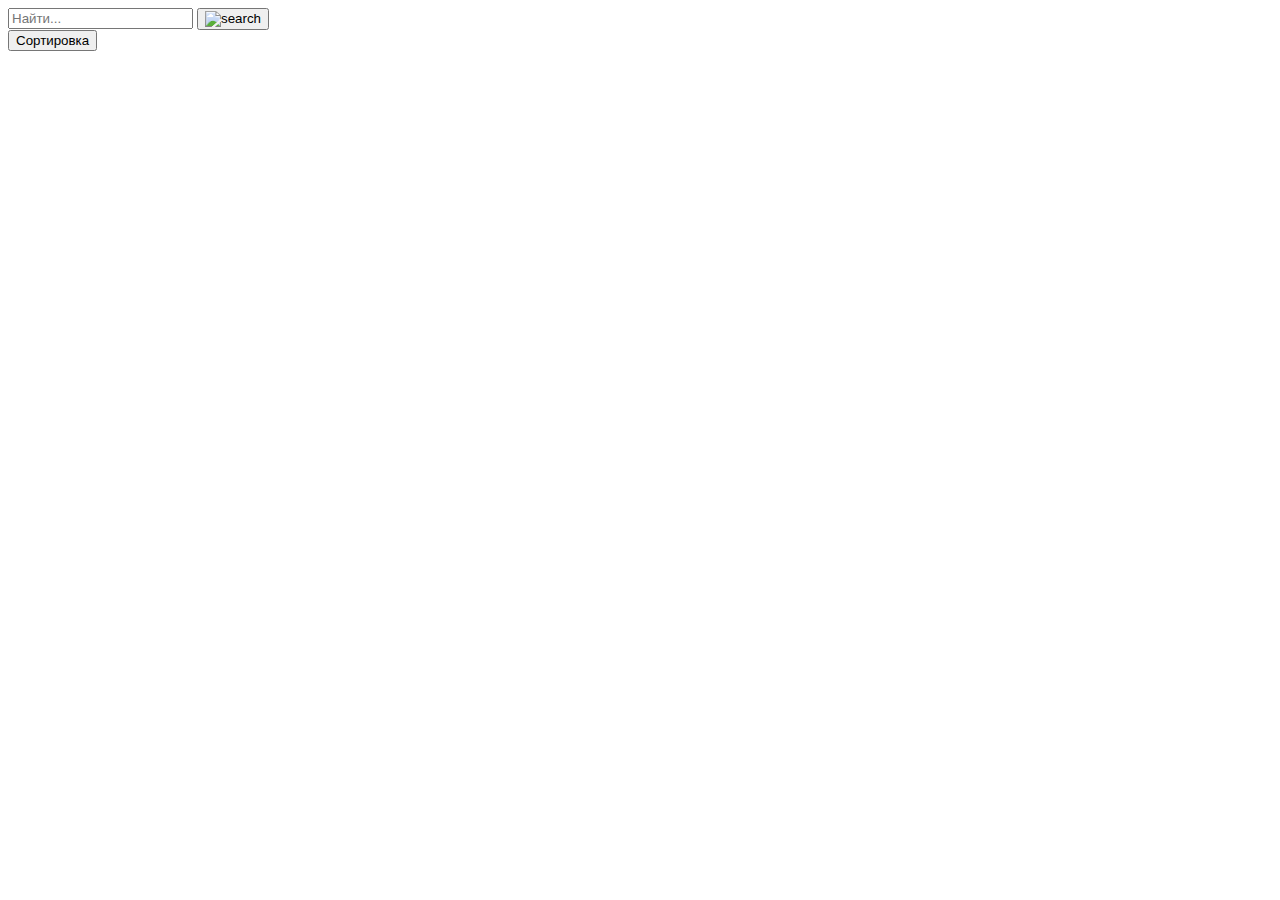
==== index.html @ 41de5435 "Add files via upload" ====
<!DOCTYPE html>
<html lang="en">
  <head>
    <meta charset="UTF-8" />
    <meta name="viewport" content="width=device-width, initial-scale=1.0">
    <meta http-equiv="X-UA-Compatible" content="ie=edge" />
    <link rel="icon" href="./assets/icons/favicon.png">
    <link rel="stylesheet" href="./styles/main.css" />
  </head>
  <body>

    <div class="wrapper">
      <div class="container">
        <div class="search-filter">
          <div class="search">
            <input type="text" class="search_input" placeholder="Найти..."/>
            <button class="search_button">
              <img src="./img/лупа.png" alt="search" />
            </button>
          </div>
          <button class="filtered">
            <span class="filtered_title">Сортировка</span>
          </button>
        </div>
        <ul class="items-list"></ul>
      </div>
    </div>

    <script src="./node.js"></script>
  </body>
</html>
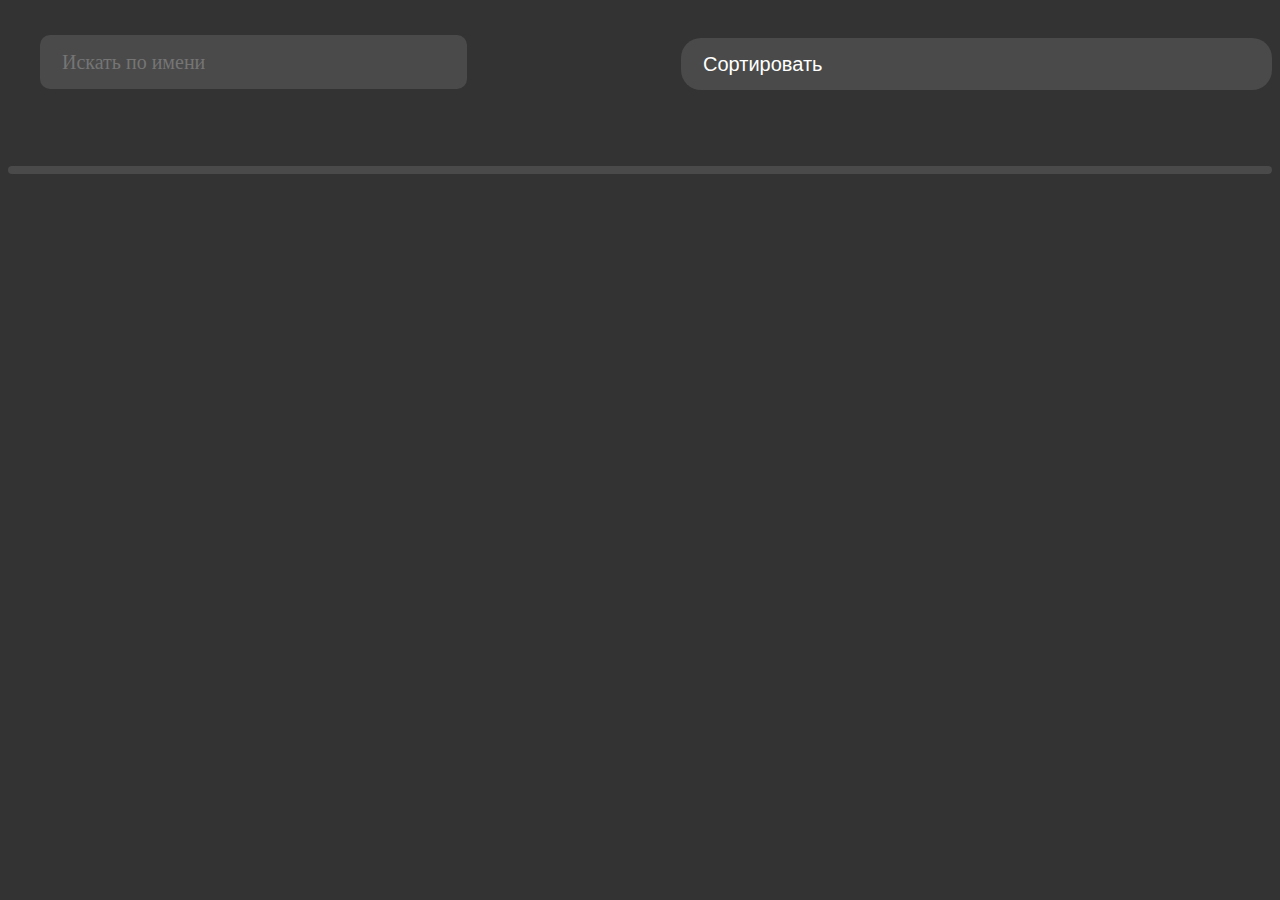
==== commit 266b96da: "Add files via upload" ====
--- a/index.html
+++ b/index.html
@@ -6,26 +6,33 @@
     <meta http-equiv="X-UA-Compatible" content="ie=edge" />
     <link rel="icon" href="./assets/icons/favicon.png">
     <link rel="stylesheet" href="./styles/main.css" />
+    <title>мэйн</title>
   </head>
   <body>
 
     <div class="wrapper">
       <div class="container">
-        <div class="search-filter">
-          <div class="search">
-            <input type="text" class="search_input" placeholder="Найти..."/>
-            <button class="search_button">
-              <img src="./img/лупа.png" alt="search" />
-            </button>
+          <div class="search-filter">
+              <div class="search">
+                  <input type="text" class="search_input" id="username" placeholder="Искать по имени"/>
+              </div>
+              <div class="sort_class">
+                  <button class="filtered">
+                      <span class="filtered_title">Сортировать</span>
+                  </button>
+                  <ul class="sort-list-hide sort-list" id="sort-list">
+                      <li class="sort-item" id="sortAtoZ">Сортировать A-Z</li>
+                      <li class="sort-item" id="sortLength">Сортировать по длине ↓</li>
+                  </ul>
+              </div>
           </div>
-          <button class="filtered">
-            <span class="filtered_title">Сортировка</span>
-          </button>
-        </div>
-        <ul class="items-list"></ul>
+          <ul class="items-list"></ul>
       </div>
-    </div>
+  
+  </div>
+  
+<script src="./js/node.js"></script>
+</body>
+</html>
 
-    <script src="./node.js"></script>
-  </body>
-</html>+
--- a/styles/main.css
+++ b/styles/main.css
@@ -0,0 +1,171 @@
+body {
+  background-color: #333333;
+}
+
+.wrapper {
+  display: flex;
+  flex-direction: column;
+}
+.container {
+  max-width: 1728px;
+  margin: 0 auto;
+  width: 100%;
+}
+
+.main-title {
+  margin-top: 128px;
+  margin-bottom: 84px;
+}
+
+.search-filter {
+  display: flex;
+  flex-direction: row;
+  gap: 24px;
+}
+.search {
+  width: 100%;
+  display: flex;
+  flex-direction: row;
+  align-items: center;
+  gap: 30px;
+  border-radius: 20px;
+  padding-top: 27px;
+  padding-bottom: 27px;
+  padding-right: 42px;
+  padding-left: 32px;
+}
+.search input {
+  width: 70%;
+  height: 52px;
+  background-color: #4A4A4A;
+  border-radius: 10px;
+  border: 2px;
+  padding-left: 22px;
+  font-size: 20px;
+  color: white;
+  font-family:"Roboto";
+
+}
+
+.filtered {
+  display: flex;
+  background-color: #4A4A4A;
+  width: 591px;
+  height: 52px;
+  margin-top: 30px;
+  padding-top: 15px;
+  padding-left: 22px;
+  padding-right: 38px;
+  border-radius: 20px;
+  border: 2px;
+  font-size: 20px;
+  color: white;
+}
+
+.rotate {
+    transform: rotate(180deg);
+    
+}
+
+.items-list {
+    margin-top: 50px;
+    border-radius: 20px;
+    padding-left: 0px;
+    background-color: #4A4A4A;
+    padding: 4px 0px;
+}
+
+
+
+.items-list li {
+    height: 175px;
+    display: flex;
+    border-bottom: 1px solid white;
+    margin: 20px;
+}
+
+.user_ph {
+    width: 125px;
+    height: 125px;
+    border-radius: 100px;
+    display: flex;
+    background-color: white;
+    margin-top: 16px;
+}
+
+.user_name {
+  color: #9B9B9B;
+}
+
+.user_description {
+    margin-left: 20px;
+    margin-top: 24px;
+    display: flex;
+    flex-direction: column;
+    text-align: left;
+    color: white;
+    font-size: 20px;
+}
+
+.user_company {
+    padding: 14px 0px;
+    border-radius: 20px;
+    display: flex;
+    flex-direction: column;
+    text-align: left;
+    color: white;
+    font-size: 20px;
+}
+
+.user_email {
+    display: flex;
+    flex-direction: column;
+    text-align: left;
+    color: white;
+    font-size: 20px;
+}
+
+.user_follow {
+    display: flex;
+    margin-left: auto;
+    flex-direction: column;
+    margin-top: 59px;
+}
+
+.user_button {
+    width:160px;
+    height:42px;
+    background-color: #7E7E7E;
+    color: white;
+    border-radius: 10px;
+    border: 2px;
+    font-size: 18px;
+}
+
+.user_button a {
+  text-decoration: none;
+  color: white;
+}
+
+.sort-list {
+  width: 550px;
+  color: white;
+  background-color: #4A4A4A; 
+  border-radius: 20px;
+  margin-top: 12px;
+  position: absolute;
+  display: flex;
+  flex-direction: column;
+  gap: 8px;
+  list-style-type: none;
+  
+
+}
+
+.sort-list-hide {
+  display: none;
+}
+
+.sort-item {
+  cursor: pointer;
+}
